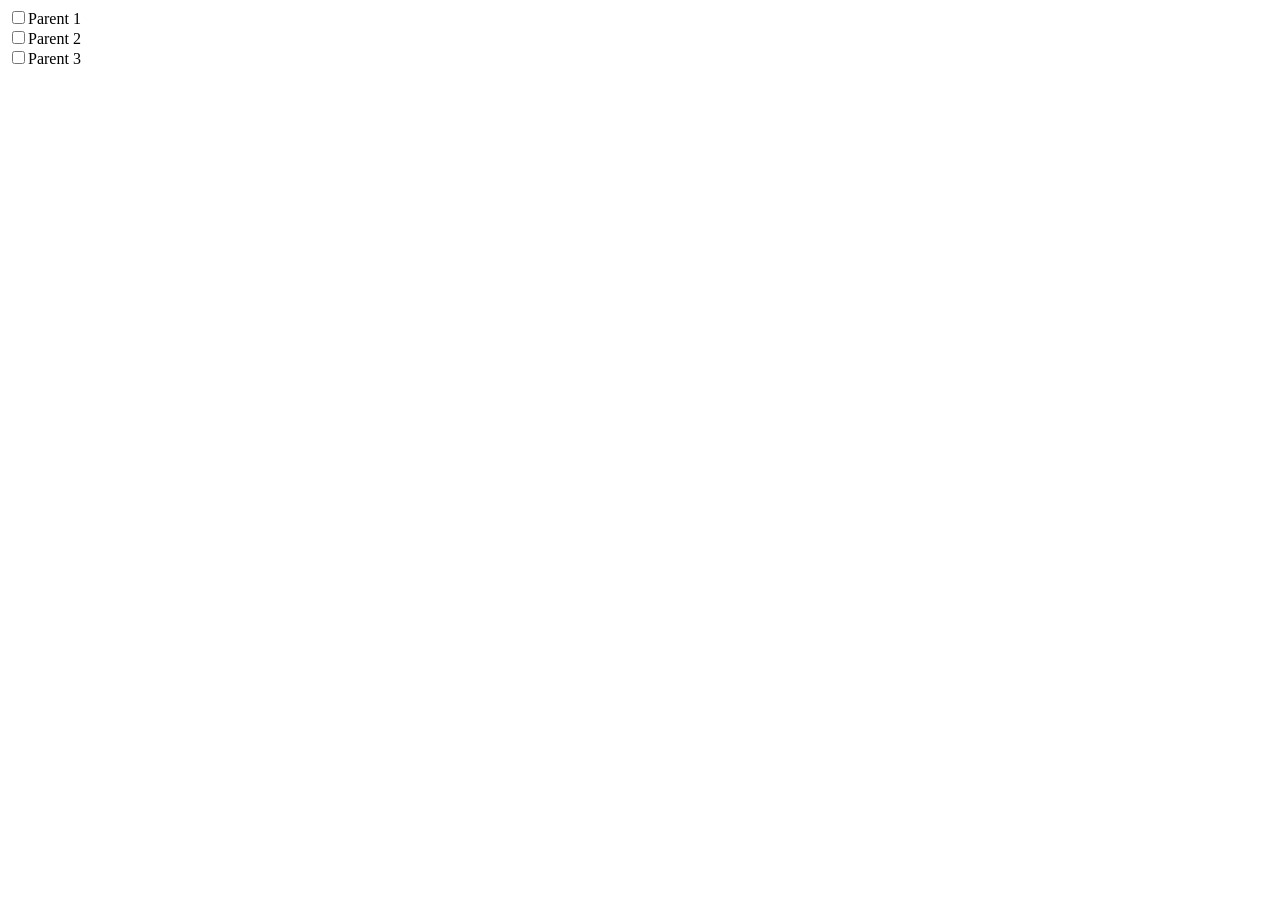
==== src/js-algo/tree.html @ beb6e20b "More HR questions" ====
<html>
<head>
    <script type="application/javascript" src="https://code.jquery.com/jquery-2.2.4.min.js"></script>
</head>
    <body>
        <ul id="root"></ul>
        <style>
            ul {
                list-style: none;
                padding: 0;
                margin: 0;
            }
            ul ul {
                margin: 0 0 0 30px;
            }
        </style>
    <script>
        var data = {
            id: 0,
            title: "root - not displayed",
            children: [{
                id: 1,
                title: "Parent 1",
                children: [{
                    id: 11,
                    title: "Child 1",
                    children: [{
                        id: 111,
                        title: "Grand Child 2"
                    }, {
                        id: 112,
                        title: "Grand Child 3"
                    }]
                }, {
                    id: 12,
                    title: "Child 2"
                }]
            }, {
                id: 2,
                title: "Parent 2",
                children: [{
                    id: 21,
                    title: "Child 1"
                }, {
                    id: 22,
                    title: "Child 2"
                }]
            }, {
                id: 3,
                title: "Parent 3",
                children: [{
                    id: 0,
                    title: "Child 1"
                }, {
                    id: 0,
                    title: "Child 2"
                }]
            }]
        };

        function addItem(parentUL, branch) {
            for (var key in branch.children) {
                var item = branch.children[key];
                $item = $('<li>', {
                    id: "item" + item.id
                });
                $item.append($('<input>', {
                    type: "checkbox",
                    id: "item" + item.id,
                    name: "item" + item.id
                }));
                $item.append($('<label>', {
                    for: "item" + item.id,
                    text: item.title
                }));
                parentUL.append($item);
                if (item.children) {
                    var $ul = $('<ul>', {
                        style: 'display: none'
                    }).appendTo($item);
                    addItem($ul, item);
                }
            }
        }

        $(function () {
            addItem($('#root'), data);
            $(':checkbox').change(function () {
                $(this).closest('li').children('ul').slideToggle();
            });
            $('label').click(function(){
                $(this).closest('li').find(':checkbox').trigger('click');
            });
        });
        </script>
    </body>
</html>
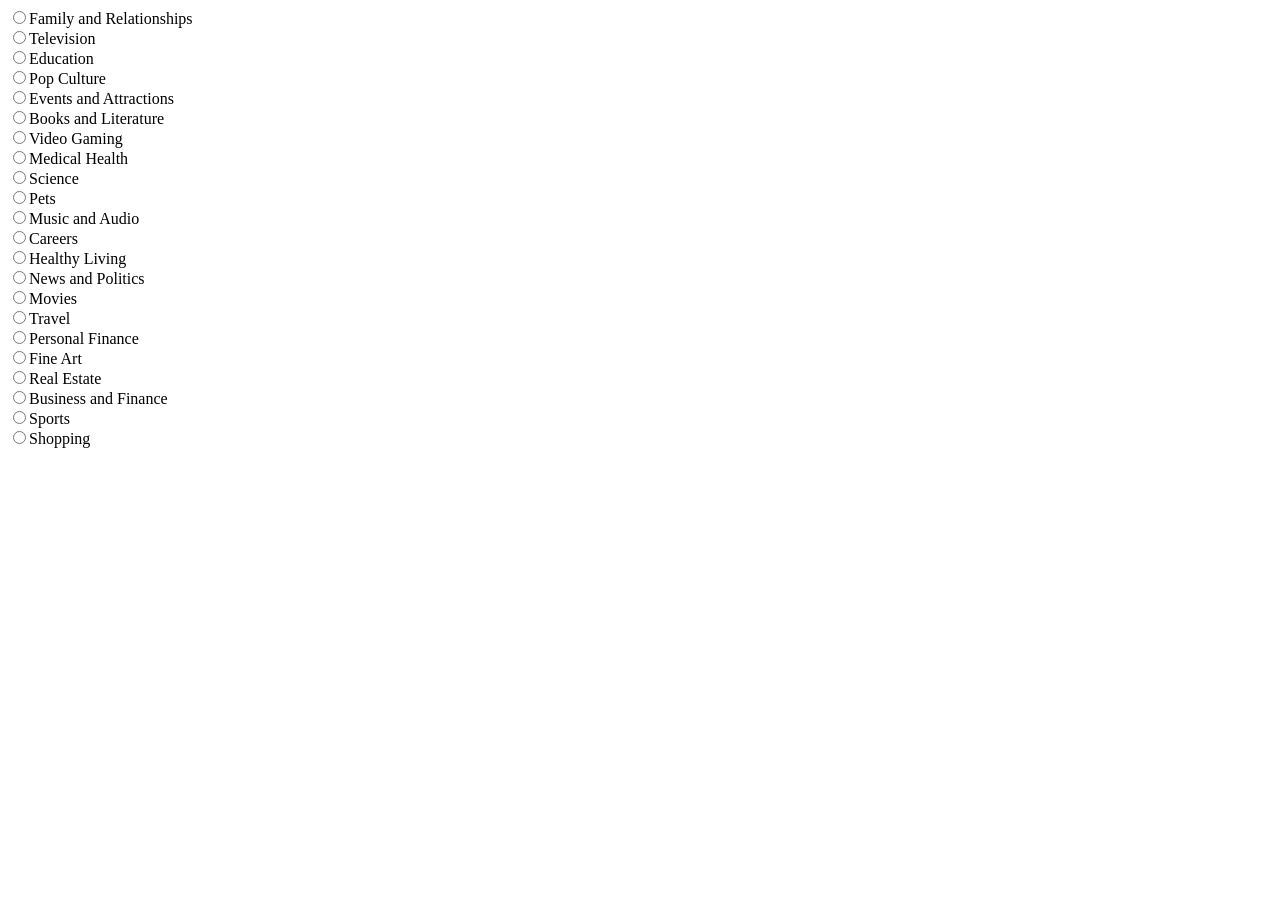
==== commit 16763bff: "tree and migrating_birds" ====
--- a/src/js-algo/tree.html
+++ b/src/js-algo/tree.html
@@ -3,6 +3,8 @@
     <script type="application/javascript" src="https://code.jquery.com/jquery-2.2.4.min.js"></script>
 </head>
     <body>
+        <p id="jsonData" style="display: none">{"id":0,"title": "root","children": [{"id":186,"title":"Family and Relationships","children":[]},{"id":638,"title":"Television"},{"id":132,"title":"Education","children":[]},{"id":430,"title":"Pop Culture"},{"id":150,"title":"Events and Attractions","children":[]},{"id":42,"title":"Books and Literature","children":[{"id":48,"title":"Fiction"},{"id":50,"title":"Travel Books"},{"id":43,"title":"Art and Photography Books"},{"id":44,"title":"Biographies"},{"id":46,"title":"Comics and Graphic Novels"},{"id":51,"title":"Young Adult Literature"},{"id":49,"title":"Poetry"},{"id":47,"title":"Cookbooks"}]},{"id":678,"title":"Video Gaming"},{"id":286,"title":"Medical Health","children":[]},{"id":462,"title":"Science"},{"id":420,"title":"Pets"},{"id":337,"title":"Music and Audio"},{"id":123,"title":"Careers","children":[{"id":124,"title":"Apprenticeships"},{"id":130,"title":"Remote Working"},{"id":125,"title":"Career Advice"},{"id":131,"title":"Vocational Training"},{"id":126,"title":"Career Planning"},{"id":127,"title":"Job Search","children":[{"id":128,"title":"Job Fairs"},{"id":129,"title":"Resume Writing and Advice"}]}]},{"id":223,"title":"Healthy Living","children":[]},{"id":377,"title":"News and Politics"},{"id":323,"title":"Movies"},{"id":651,"title":"Travel"},{"id":389,"title":"Personal Finance"},{"id":201,"title":"Fine Art","children":[]},{"id":439,"title":"Real Estate"},{"id":52,"title":"Business and Finance","children":[{"id":80,"title":"Economy","children":[{"id":84,"title":"Financial Reform"},{"id":89,"title":"Job Market"},{"id":82,"title":"Currencies"},{"id":81,"title":"Commodities"},{"id":83,"title":"Financial Crisis"},{"id":86,"title":"Gasoline Prices"},{"id":85,"title":"Financial Regulation"},{"id":87,"title":"Housing Market"},{"id":88,"title":"Interest Rates"}]},{"id":90,"title":"Industries","children":[{"id":92,"title":"Education industry"},{"id":98,"title":"Hospitality Industry"},{"id":99,"title":"Information Services Industry"},{"id":107,"title":"Metals Industry"},{"id":117,"title":"Automotive Industry"},{"id":110,"title":"Power and Energy Industry"},{"id":100,"title":"Legal Services Industry"},{"id":102,"title":"Agriculture"},{"id":104,"title":"Manufacturing Industry"},{"id":114,"title":"Retail Industry"},{"id":115,"title":"Technology Industry"},{"id":119,"title":"Biotech and Biomedical Industry"},{"id":93,"title":"Entertainment Industry"},{"id":108,"title":"Non-Profit Organizations"},{"id":109,"title":"Pharmaceutical Industry"},{"id":112,"title":"Real Estate Industry"},{"id":111,"title":"Publishing Industry"},{"id":105,"title":"Mechanical and Industrial Engineering Industry"},{"id":120,"title":"Civil Engineering Industry"},{"id":101,"title":"Logistics and Transportation Industry"},{"id":94,"title":"Environmental Services Industry"},{"id":121,"title":"Construction Industry"},{"id":103,"title":"Management Consulting Industry"},{"id":95,"title":"Financial Industry"},{"id":113,"title":"Apparel Industry"},{"id":106,"title":"Media Industry"},{"id":118,"title":"Aviation Industry"},{"id":91,"title":"Advertising Industry"},{"id":97,"title":"Healthcare Industry"},{"id":96,"title":"Food Industry"},{"id":122,"title":"Defense Industry"},{"id":116,"title":"Telecommunications Industry"}]},{"id":53,"title":"Business","children":[{"id":72,"title":"Business I.T."},{"id":59,"title":"Sales"},{"id":79,"title":"Business Utilities"},{"id":62,"title":"Business Administration"},{"id":55,"title":"Human Resources"},{"id":78,"title":"Green Solutions"},{"id":58,"title":"Marketing and Advertising"},{"id":77,"title":"Government Business"},{"id":73,"title":"Business Operations"},{"id":61,"title":"Startups"},{"id":56,"title":"Large Business"},{"id":57,"title":"Logistics"},{"id":60,"title":"Small and Medium-sized Business"},{"id":74,"title":"Consumer Issues","children":[{"id":75,"title":"Recalls"}]}]}]},{"id":481,"title":"Sports"},{"id":471,"title":"Shopping"}]}</p>
+
         <ul id="root"></ul>
         <style>
             ul {
@@ -14,50 +16,13 @@
                 margin: 0 0 0 30px;
             }
         </style>
-    <script>
-        var data = {
-            id: 0,
-            title: "root - not displayed",
-            children: [{
-                id: 1,
-                title: "Parent 1",
-                children: [{
-                    id: 11,
-                    title: "Child 1",
-                    children: [{
-                        id: 111,
-                        title: "Grand Child 2"
-                    }, {
-                        id: 112,
-                        title: "Grand Child 3"
-                    }]
-                }, {
-                    id: 12,
-                    title: "Child 2"
-                }]
-            }, {
-                id: 2,
-                title: "Parent 2",
-                children: [{
-                    id: 21,
-                    title: "Child 1"
-                }, {
-                    id: 22,
-                    title: "Child 2"
-                }]
-            }, {
-                id: 3,
-                title: "Parent 3",
-                children: [{
-                    id: 0,
-                    title: "Child 1"
-                }, {
-                    id: 0,
-                    title: "Child 2"
-                }]
-            }]
-        };
-
+        <script>
+    
+        var jsonData = document.getElementById('jsonData').innerHTML;
+        var root = document.getElementById('root');
+        var dataFinal = JSON.parse(jsonData);    
+        var idArr = [];
+            
         function addItem(parentUL, branch) {
             for (var key in branch.children) {
                 var item = branch.children[key];
@@ -65,9 +30,10 @@
                     id: "item" + item.id
                 });
                 $item.append($('<input>', {
-                    type: "checkbox",
+                    type: "radio",
                     id: "item" + item.id,
-                    name: "item" + item.id
+                    name: "singleSelect",
+                    class: "fields"
                 }));
                 $item.append($('<label>', {
                     for: "item" + item.id,
@@ -82,14 +48,19 @@
                 }
             }
         }
-
+            
         $(function () {
-            addItem($('#root'), data);
-            $(':checkbox').change(function () {
+            addItem($('#root'), dataFinal);
+            $(':radio').change(function () {
                 $(this).closest('li').children('ul').slideToggle();
             });
             $('label').click(function(){
-                $(this).closest('li').find(':checkbox').trigger('click');
+                $(this).closest('li').find(':radio').trigger('click');
+            });
+            $('.fields').click(function() {
+                var clickedItemID = $(this).attr('id');
+                idArr[0] = clickedItemID;
+                console.log(idArr)
             });
         });
         </script>
